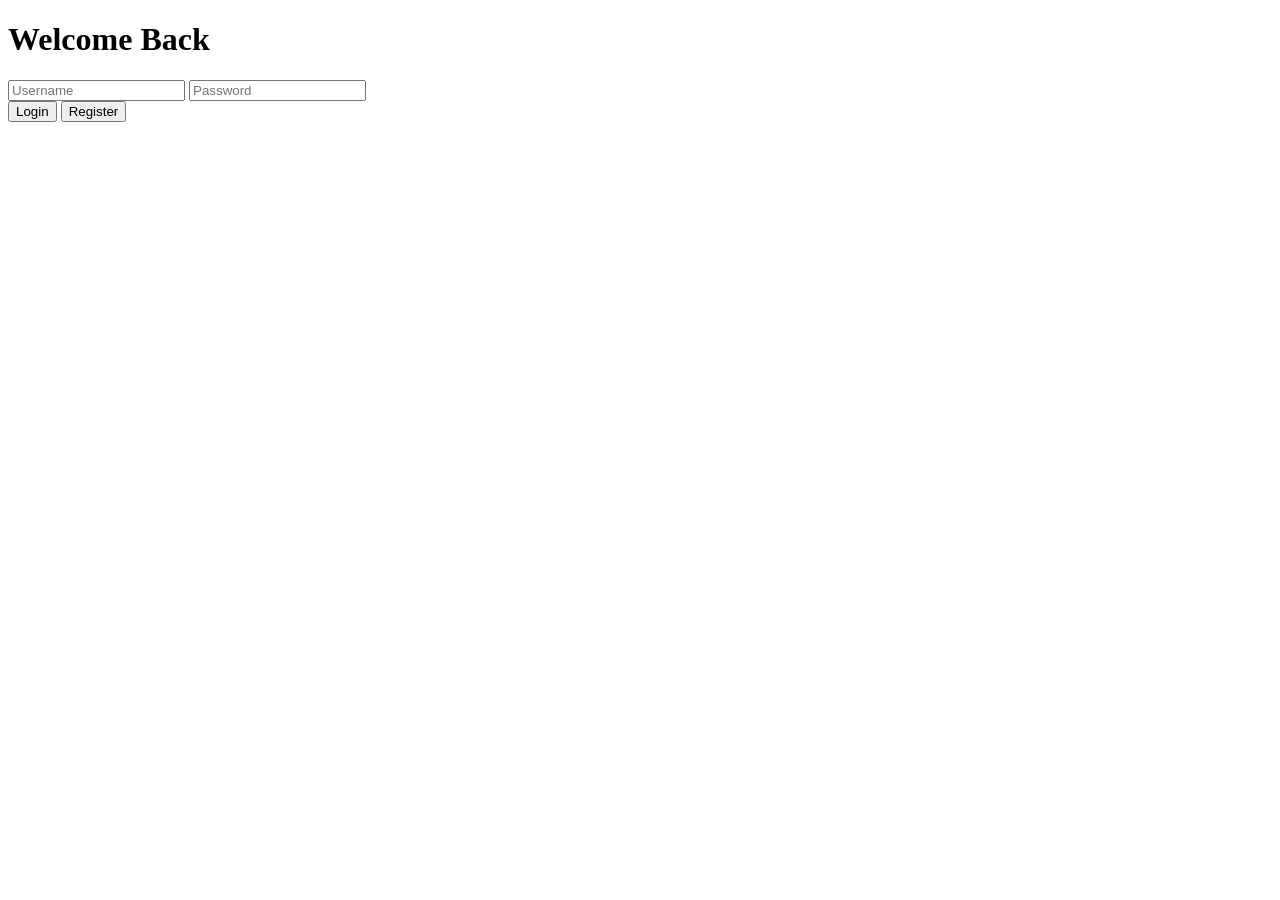
==== frontend/index.html @ 7edb3dd9 "Update index.html" ====
<!DOCTYPE html>
<html lang="en">
<head>
    <meta charset="UTF-8">
    <meta name="viewport" content="width=device-width, initial-scale=1.0">
    <title>Login - Food Calorie Tracker</title>
    <link rel="stylesheet" href="style.css">
</head>
<body>
    <div class="container">
        <h1>Welcome Back</h1>
        <div class="form-box">
            <input type="text" id="username" placeholder="Username" required>
            <input type="password" id="password" placeholder="Password" required>
            
            <div class="button-group">
                <button onclick="login()">Login</button>
                <button onclick="register()" class="secondary-btn">Register</button>
            </div>
            <p id="message"></p>
        </div>
    </div>
    <script src="login.js"></script>
</body>
</html>
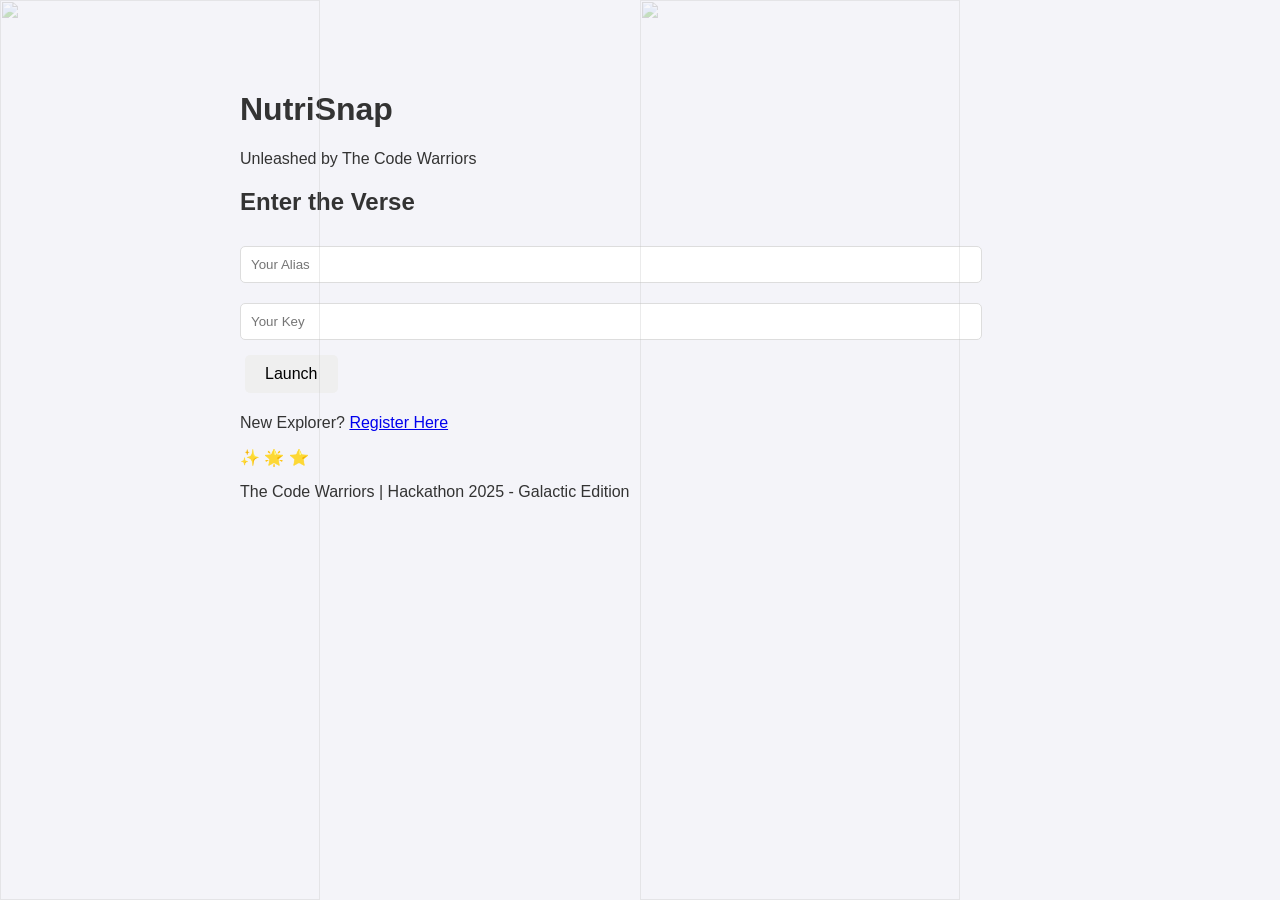
==== commit 514255ad: "Update index.html" ====
--- a/frontend/index.html
+++ b/frontend/index.html
@@ -1,25 +1,49 @@
 <!DOCTYPE html>
 <html lang="en">
 <head>
-    <meta charset="UTF-8">
-    <meta name="viewport" content="width=device-width, initial-scale=1.0">
-    <title>Login - Food Calorie Tracker</title>
-    <link rel="stylesheet" href="style.css">
+    <meta charset="UTF-8" />
+    <meta name="viewport" content="width=device-width, initial-scale=1.0"/>
+    <title>AI Powered Food Tracker - NutriSnap | The Code Warriors</title>
+    <link rel="stylesheet" href="style.css"/>
+    <link href="https://fonts.googleapis.com/css2?family=Montserrat:wght@300;600&family=Playfair+Display:wght@400;700&display=swap" rel="stylesheet"/>
 </head>
 <body>
-    <div class="container">
-        <h1>Welcome Back</h1>
-        <div class="form-box">
-            <input type="text" id="username" placeholder="Username" required>
-            <input type="password" id="password" placeholder="Password" required>
-            
-            <div class="button-group">
-                <button onclick="login()">Login</button>
-                <button onclick="register()" class="secondary-btn">Register</button>
+    <div class="hero-bg" id="particles-js"> 
+        <img src="images/1.jpeg" class="floating-planet" style="position:absolute; top:0%; left:0%; width:50%;height:900px; opacity:0.3; z-index:0;">
+        <img src="images/2.jpeg" class="floating-ufo" style="position:absolute; top:0%; right:0%; width:50%;height:900px; opacity:0.3; z-index:0;">        
+        <div class="container">
+            <header>
+                <h1 class="title animate-header">NutriSnap</h1>
+                <p class="subtitle">Unleashed by The Code Warriors</p>
+            </header>
+            <main class="auth-portal animate-portal">
+                <h2 id="form-title" class="portal-title">Enter the Verse</h2>
+                <form id="auth-form" class="auth-form">
+                    <div class="input-orbit">
+                        <input type="text" id="username" placeholder="Your Alias" required class="input-field animate-input">
+                        <span class="orbit-ring"></span>
+                    </div>
+                    <div class="input-orbit">
+                        <input type="password" id="password" placeholder="Your Key" required class="input-field animate-input">
+                        <span class="orbit-ring"></span>
+                    </div>
+                    <button type="submit" id="auth-btn" class="btn-galactic animate-btn">Launch</button>
+                </form>
+                <p id="toggle-auth" class="toggle-text">New Explorer? <a href="#" onclick="toggleForm()">Register Here</a></p>
+                <p id="auth-error" class="error-text"></p>
+            </main>
+            <div class="cosmic-decor">
+                <span class="decor-star animate-star">✨</span>
+                <span class="decor-star animate-star">🌟</span>
+                <span class="decor-star animate-star">⭐</span>
             </div>
-            <p id="message"></p>
+            <footer>
+                <p>The Code Warriors | Hackathon 2025 - Galactic Edition</p>
+            </footer>
         </div>
     </div>
+    <script src="https://cdn.jsdelivr.net/particles.js/2.0.0/particles.min.js"></script>
+    <script src="https://code.jquery.com/jquery-3.6.0.min.js"></script>
     <script src="login.js"></script>
 </body>
 </html>
--- a/frontend/style.css
+++ b/frontend/style.css
@@ -0,0 +1,63 @@
+body {
+    font-family: 'Segoe UI', Tahoma, Geneva, Verdana, sans-serif;
+    background-color: #f4f4f9;
+    margin: 0;
+    padding: 0;
+    color: #333;
+}
+
+.container {
+    max-width: 800px;
+    margin: 50px auto;
+    padding: 20px;
+}
+
+/* Login Box */
+.form-box {
+    background: white;
+    padding: 2rem;
+    border-radius: 10px;
+    box-shadow: 0 4px 6px rgba(0,0,0,0.1);
+    max-width: 400px;
+    margin: 0 auto;
+    text-align: center;
+}
+
+input {
+    width: 90%;
+    padding: 10px;
+    margin: 10px 0;
+    border: 1px solid #ddd;
+    border-radius: 5px;
+}
+
+button {
+    padding: 10px 20px;
+    border: none;
+    border-radius: 5px;
+    cursor: pointer;
+    font-size: 1rem;
+    margin: 5px;
+}
+
+.primary-btn { background-color: #28a745; color: white; }
+.secondary-btn { background-color: #007bff; color: white; }
+.logout-btn { background-color: #dc3545; color: white; float: right; margin: 10px; }
+
+/* Dashboard Cards */
+.card {
+    background: white;
+    padding: 20px;
+    margin-bottom: 20px;
+    border-radius: 8px;
+    box-shadow: 0 2px 4px rgba(0,0,0,0.05);
+}
+
+nav {
+    background: #333;
+    color: white;
+    padding: 1rem;
+    overflow: hidden;
+}
+
+nav h2 { margin: 0; display: inline-block; }
